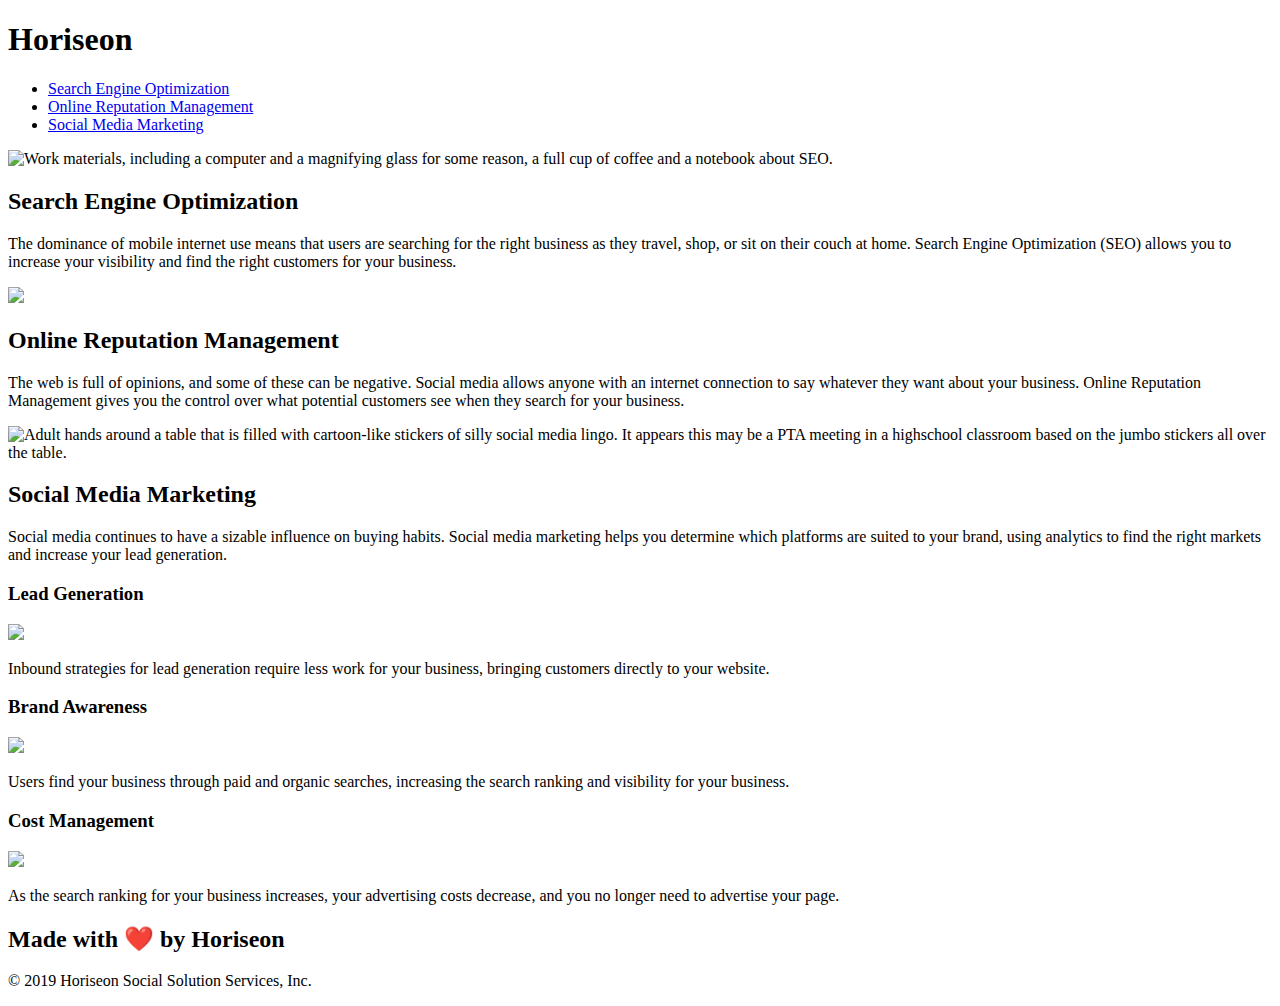
==== index.html @ 5dc9cda4 "moved the index.html to the main folder" ====
<!DOCTYPE html>
<html lang="en-us">

<head>
    <meta charset="UTF-8" />
    <link rel="stylesheet" href="./assets/css/style.css">
    <title>Horiseon  - No Mask Agency</title>
</head>

<body>
    <header class="header">
        <h1>
            Hori<span class="seo">seo</span>n
        </h1>
        <div>
            <ul>
                <li>
                    <a href="#search-engine-optimization">Search Engine Optimization</a>
                </li>
                <li>
                    <a href="#online-reputation-management">Online Reputation Management</a>
                </li>
                <li>
                    <a href="#social-media-marketing">Social Media Marketing</a>
                </li>
            </ul>
        </div>
    </header>

    <!-- this is the hero photo -->
    <section class="hero"></section>

    <!-- The following section is the container that holds the bulky barrels of this website -->
    <section class="content">
        <!-- the following boxes make up the bulk of the website
        each out gets an id that will be used in the nav anchors to direct users to it, what was missing in this case was the id of the "search-engine-optimization" -->
        <div id="search-engine-optimization" class="search-engine-optimization">
            <img src="./assets/images/search-engine-optimization.jpg" class="float-left" alt="Work materials, including a computer and a magnifying glass for some reason, a full cup of coffee and a notebook about SEO."/>
            <h2>Search Engine Optimization</h2>
            <p>
                The dominance of mobile internet use means that users are searching for the right business as they travel, shop, or sit on their couch at home. Search Engine Optimization (SEO) allows you to increase your visibility and find the right customers for your business.
            </p>
        </div>
        <div id="online-reputation-management" class="online-reputation-management" alt="Man double screening with a phone turned off while scrolling graphs on a laptop about reputation.">
            <img src="./assets/images/online-reputation-management.jpg" class="float-right" />
            <h2>Online Reputation Management</h2>
            <p>
                The web is full of opinions, and some of these can be negative. Social media allows anyone with an internet connection to say whatever they want about your business. Online Reputation Management gives you the control over what potential customers see when they search for your business.
            </p>
        </div>
        <div id="social-media-marketing" class="social-media-marketing">
            <img src="./assets/images/social-media-marketing.jpg" class="float-left" alt="Adult hands around a table that is filled with cartoon-like stickers of silly social media lingo. It appears this may be a PTA meeting in a highschool classroom based on the jumbo stickers all over the table."/>
            <h2>Social Media Marketing</h2>
            <p>
                Social media continues to have a sizable influence on buying habits. Social media marketing helps you determine which platforms are suited to your brand, using analytics to find the right markets and increase your lead generation.
            </p>
        </div>
    </section>

    <!-- The following section is the benefits section, which consists of a few bullet points -->
    <section class="benefits">
        <div class="benefit-lead">
            <h3>Lead Generation</h3>
            <img src="./assets/images/lead-generation.png" />
            <p>
                Inbound strategies for lead generation require less work for your business, bringing customers directly to your website.
            </p>
        </div>
        <div class="benefit-brand">
            <h3>Brand Awareness</h3>
            <img src="./assets/images/brand-awareness.png" />
            <p>
                Users find your business through paid and organic searches, increasing the search ranking and visibility for your business.
            </p>
        </div>
        <div class="benefit-cost">
            <h3>Cost Management</h3>
            <img src="./assets/images/cost-management.png"></img>
            <p>
                As the search ranking for your business increases, your advertising costs decrease, and you no longer need to advertise your page.
            </p>
        </div>
    </section>

        <!-- footer goes last -->
    <footer class="footer">
        <h2>Made with ❤️️ by Horiseon</h2>
        <p>
            &copy; 2019 Horiseon Social Solution Services, Inc.
        </p>
    </footer>
</body>

</html>
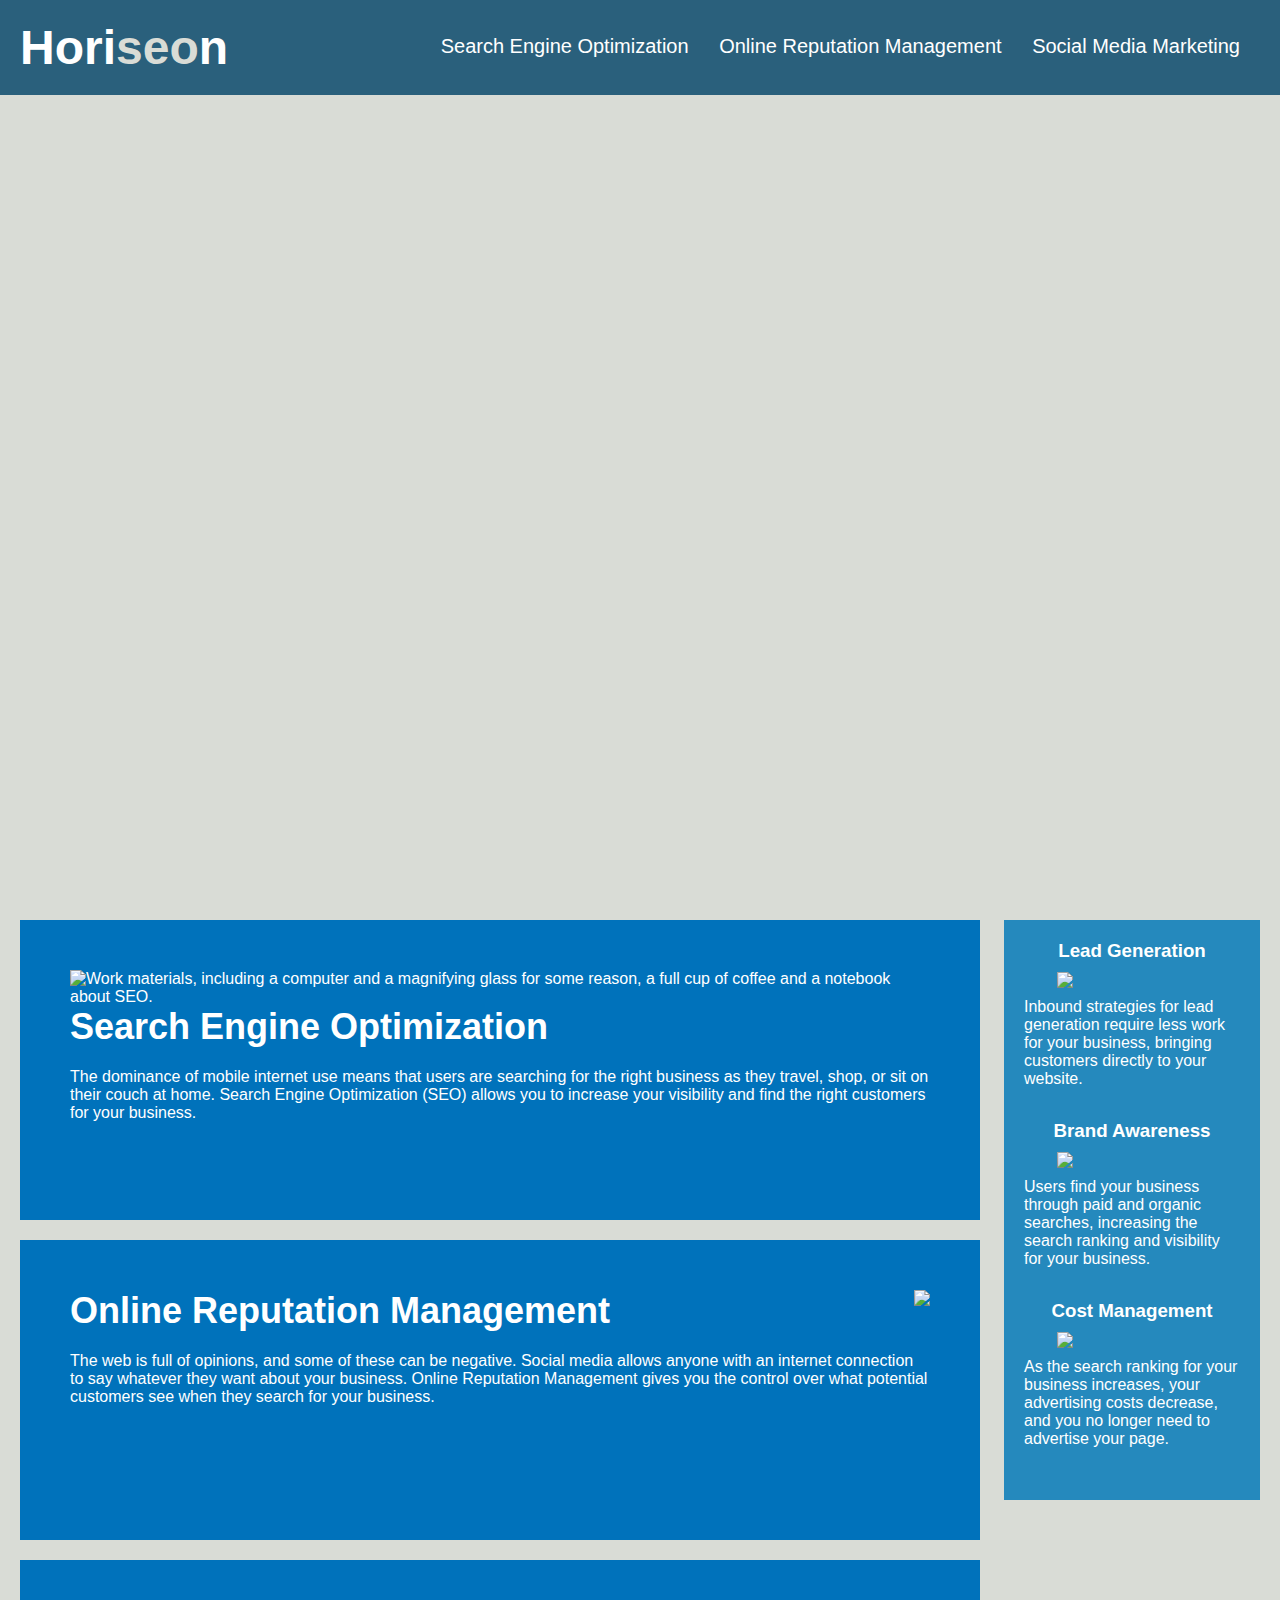
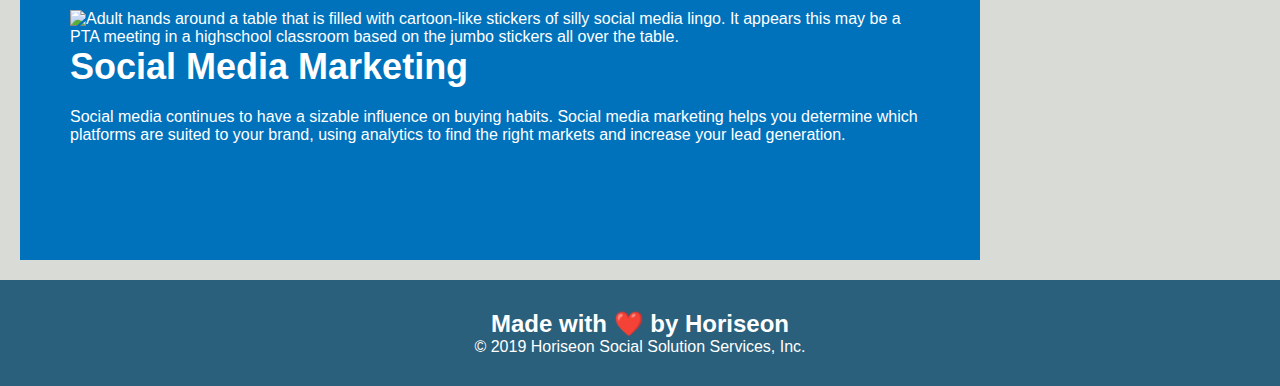
==== commit eaf566f6: "updated the css href" ====
--- a/index.html
+++ b/index.html
@@ -3,7 +3,7 @@
 
 <head>
     <meta charset="UTF-8" />
-    <link rel="stylesheet" href="./assets/css/style.css">
+    <link rel="stylesheet" href="./Develop/assets/css/style.css">
     <title>Horiseon  - No Mask Agency</title>
 </head>
 
--- a/Develop/assets/css/style.css
+++ b/Develop/assets/css/style.css
@@ -0,0 +1,149 @@
+* {
+    box-sizing: border-box;
+    padding: 0;
+    margin: 0;
+}
+
+body {
+    background-color: #d9dcd6;
+}
+
+a:hover {
+    color: #fff3a3;
+  }
+
+.header {
+    padding: 20px;
+    font-family: 'Trebuchet MS', 'Lucida Sans Unicode', 'Lucida Grande', 'Lucida Sans', Arial, sans-serif;
+    background-color: #2a607c;
+    color: #ffffff;
+}
+
+.header h1 {
+    display: inline-block;
+    font-size: 48px;
+}
+
+.header h1 .seo {
+    color: #d9dcd6;
+}
+
+.header div {
+    padding-top: 15px;
+    margin-right: 20px;
+    float: right;
+    font-family: 'Gill Sans', 'Gill Sans MT', Calibri, 'Trebuchet MS', sans-serif;
+    font-size: 20px;
+}
+
+.header div ul {
+    list-style-type: none;
+}
+
+.header div ul li {
+    display: inline-block;
+    margin-left: 25px;
+}
+
+a {
+    color: #ffffff;
+    text-decoration: none;
+}
+
+p {
+    font-size: 16px;
+}
+
+/* HERO SECTION */
+
+.hero {
+    height: 800px;
+    width: 100%;
+    margin-bottom: 25px;
+    background-image: url("../images/digital-marketing-meeting.jpg");
+    background-size: cover;
+    background-position: center;
+}
+
+.float-left {
+    float: left;
+    margin-right: 25px;
+}
+
+.float-right {
+    float: right;
+    margin-left: 25px;
+}
+
+/* CONTENT SECTION */
+
+.content {
+    width: 75%;
+    display: inline-block;
+    margin-left: 20px;
+}
+
+.content div {
+    margin-bottom: 20px;
+    padding: 50px;
+    height: 300px;
+    font-family: 'Gill Sans', 'Gill Sans MT', Calibri, 'Trebuchet MS', sans-serif;
+    background-color: #0072bb;
+    color: #ffffff;
+}
+
+.content div img {
+    max-height: 200px;
+}
+
+.content div h2 {
+    margin-bottom: 20px;
+    font-size: 36px;
+}
+/* BENEFITS SECTION */
+
+.benefits {
+    margin-right: 20px;
+    padding: 20px;
+    clear: both;
+    float: right;
+    width: 20%;
+    height: 100%;
+    font-family: 'Gill Sans', 'Gill Sans MT', Calibri, 'Trebuchet MS', sans-serif;
+    background-color: #2589bd;
+}
+
+.benefits div {
+    margin-bottom: 32px;
+    color: #ffffff;
+}
+
+.benefits div h3 {
+    margin-bottom: 10px;
+    text-align: center;
+}
+
+.benefits div img {
+    display: block;
+    margin: 10px auto;
+    max-width: 150px;
+}
+
+/* FOOTER SECTION */
+
+.footer {
+    padding: 30px;
+    clear: both;
+    font-family: 'Trebuchet MS', 'Lucida Sans Unicode', 'Lucida Grande', 'Lucida Sans', Arial, sans-serif;
+    text-align: center;
+    background-color: #2a607c
+}
+
+.footer h2 {
+    font-size: 20px normal;
+    color: #ffffff;
+}
+
+.footer p {
+    color: #ffffff;
+}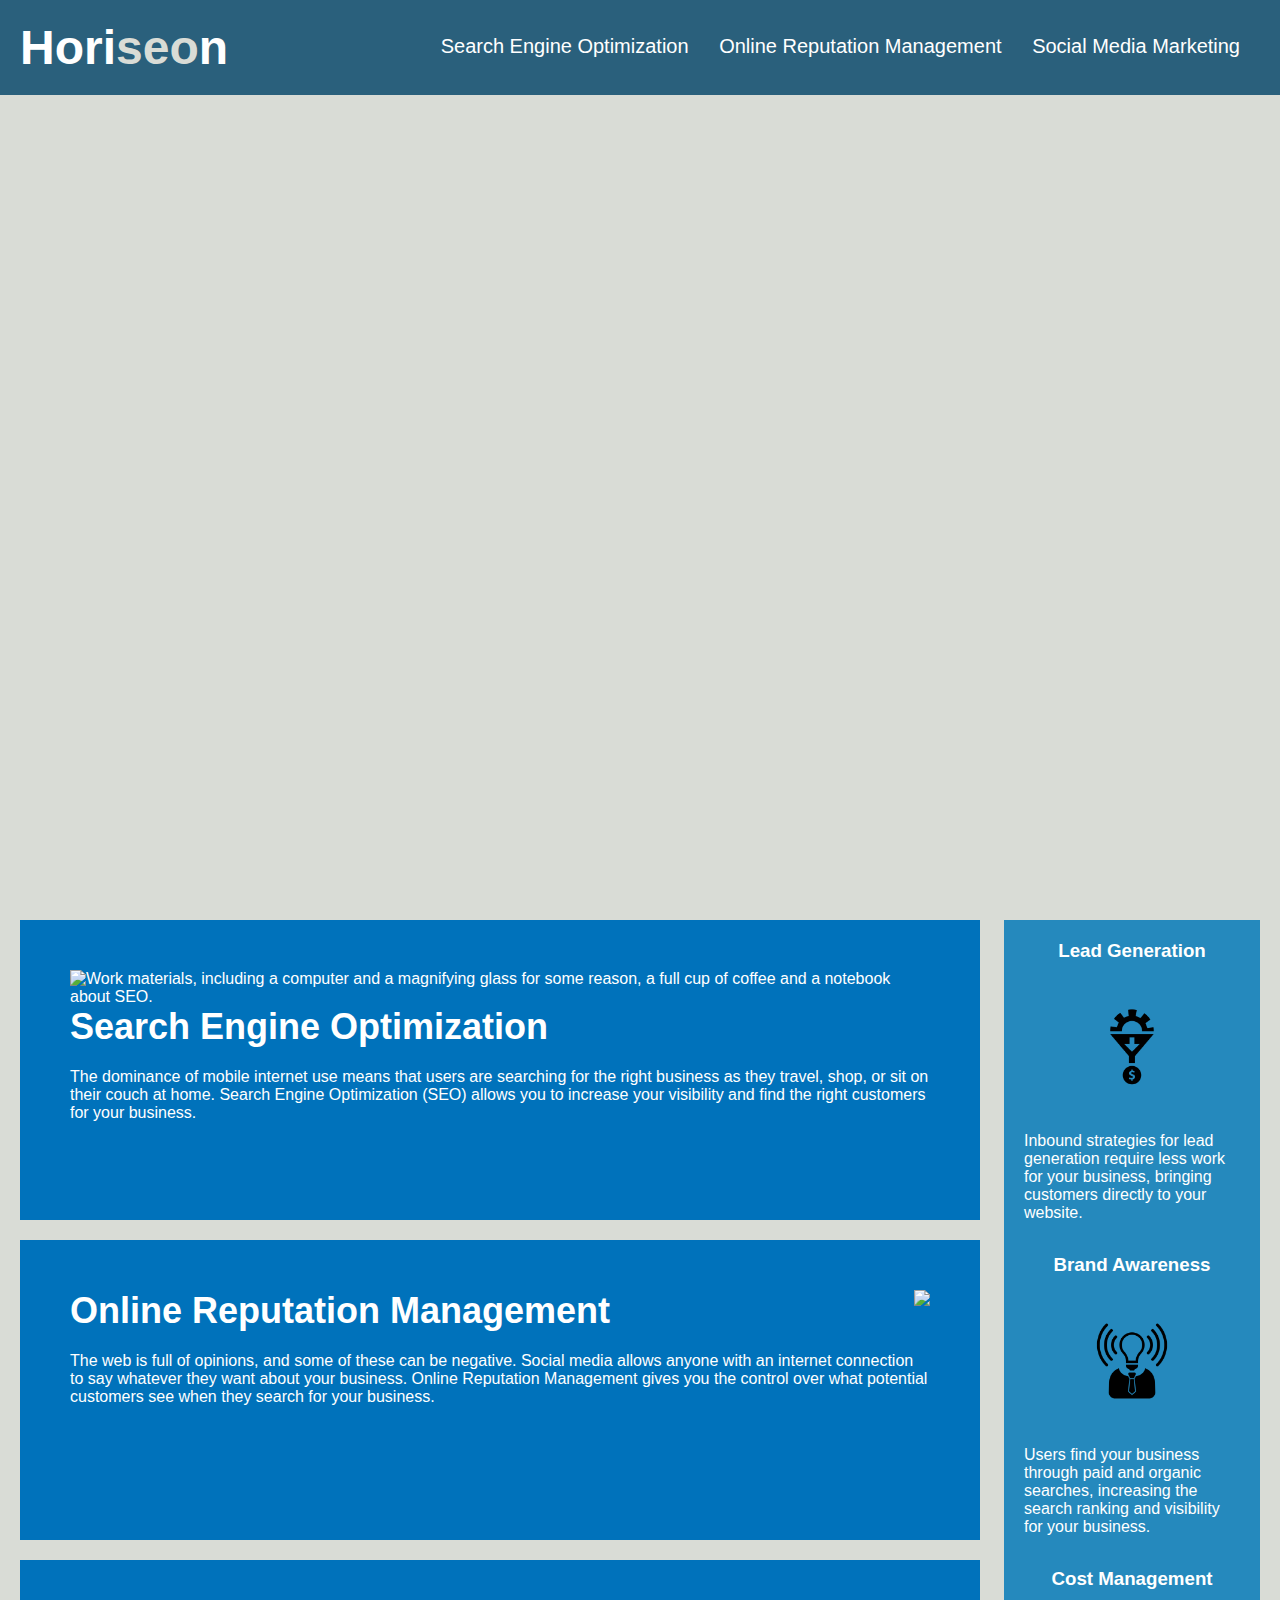
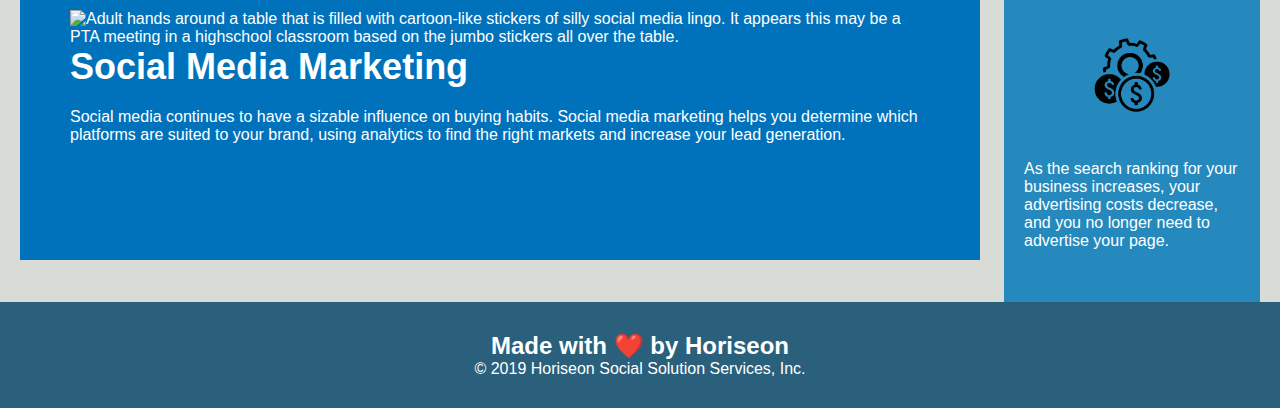
==== commit 645e068c: "updated relative paths to images" ====
--- a/index.html
+++ b/index.html
@@ -35,21 +35,21 @@
         <!-- the following boxes make up the bulk of the website
         each out gets an id that will be used in the nav anchors to direct users to it, what was missing in this case was the id of the "search-engine-optimization" -->
         <div id="search-engine-optimization" class="search-engine-optimization">
-            <img src="./assets/images/search-engine-optimization.jpg" class="float-left" alt="Work materials, including a computer and a magnifying glass for some reason, a full cup of coffee and a notebook about SEO."/>
+            <img src="./Develop/assets/images/search-engine-optimization.jpg" class="float-left" alt="Work materials, including a computer and a magnifying glass for some reason, a full cup of coffee and a notebook about SEO."/>
             <h2>Search Engine Optimization</h2>
             <p>
                 The dominance of mobile internet use means that users are searching for the right business as they travel, shop, or sit on their couch at home. Search Engine Optimization (SEO) allows you to increase your visibility and find the right customers for your business.
             </p>
         </div>
         <div id="online-reputation-management" class="online-reputation-management" alt="Man double screening with a phone turned off while scrolling graphs on a laptop about reputation.">
-            <img src="./assets/images/online-reputation-management.jpg" class="float-right" />
+            <img src="./Develop/assets/images/online-reputation-management.jpg" class="float-right" />
             <h2>Online Reputation Management</h2>
             <p>
                 The web is full of opinions, and some of these can be negative. Social media allows anyone with an internet connection to say whatever they want about your business. Online Reputation Management gives you the control over what potential customers see when they search for your business.
             </p>
         </div>
         <div id="social-media-marketing" class="social-media-marketing">
-            <img src="./assets/images/social-media-marketing.jpg" class="float-left" alt="Adult hands around a table that is filled with cartoon-like stickers of silly social media lingo. It appears this may be a PTA meeting in a highschool classroom based on the jumbo stickers all over the table."/>
+            <img src="./Develop/assets/images/social-media-marketing.jpg" class="float-left" alt="Adult hands around a table that is filled with cartoon-like stickers of silly social media lingo. It appears this may be a PTA meeting in a highschool classroom based on the jumbo stickers all over the table."/>
             <h2>Social Media Marketing</h2>
             <p>
                 Social media continues to have a sizable influence on buying habits. Social media marketing helps you determine which platforms are suited to your brand, using analytics to find the right markets and increase your lead generation.
@@ -61,21 +61,21 @@
     <section class="benefits">
         <div class="benefit-lead">
             <h3>Lead Generation</h3>
-            <img src="./assets/images/lead-generation.png" />
+            <img src="./Develop/assets/images/lead-generation.png" />
             <p>
                 Inbound strategies for lead generation require less work for your business, bringing customers directly to your website.
             </p>
         </div>
         <div class="benefit-brand">
             <h3>Brand Awareness</h3>
-            <img src="./assets/images/brand-awareness.png" />
+            <img src="./Develop/assets/images/brand-awareness.png" />
             <p>
                 Users find your business through paid and organic searches, increasing the search ranking and visibility for your business.
             </p>
         </div>
         <div class="benefit-cost">
             <h3>Cost Management</h3>
-            <img src="./assets/images/cost-management.png"></img>
+            <img src="./Develop/assets/images/cost-management.png"></img>
             <p>
                 As the search ranking for your business increases, your advertising costs decrease, and you no longer need to advertise your page.
             </p>
